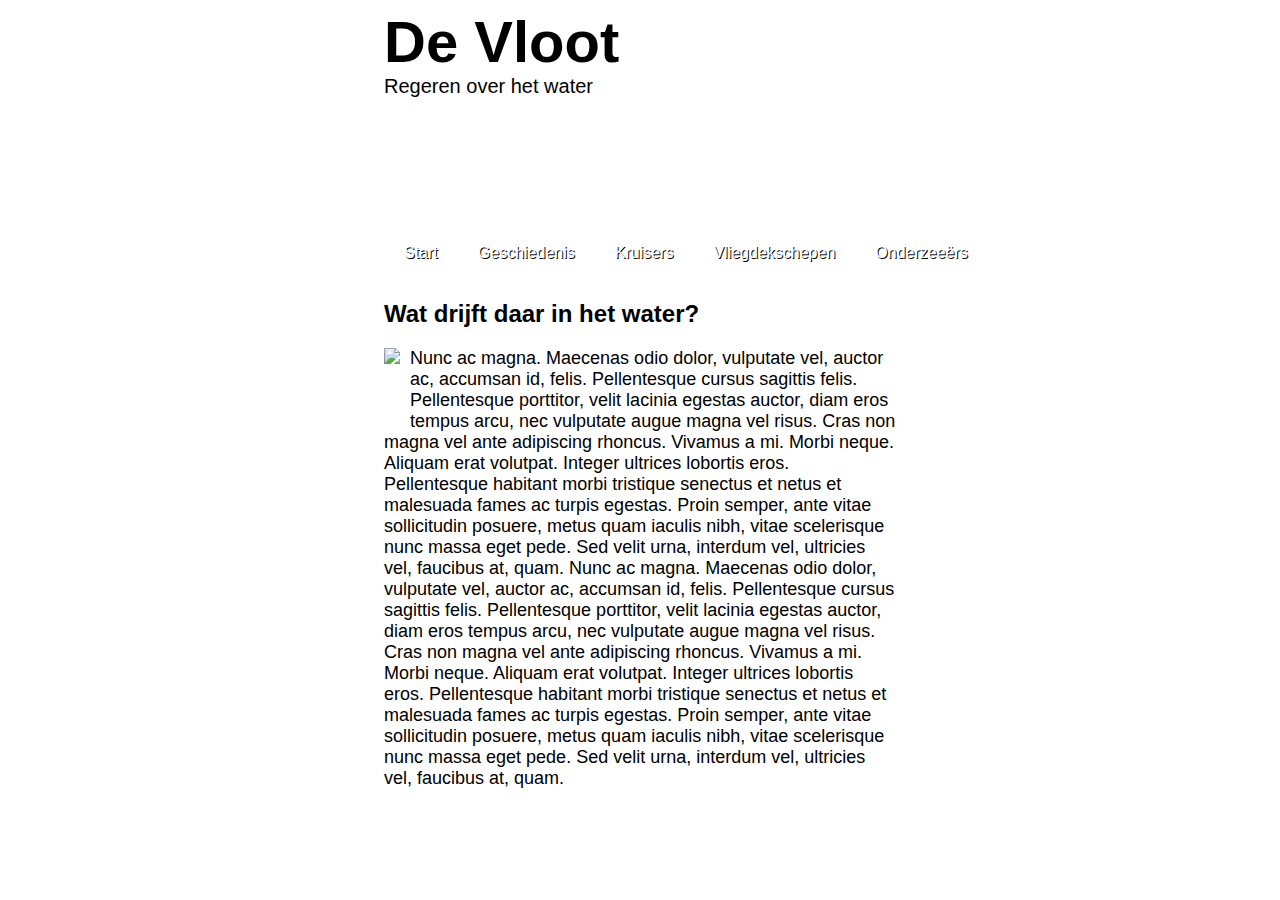
==== index.html @ aebbb377 "+Eerste 2 paginas toegevoegd." ====
<!DOCTYPE html>
<html>
<head>
	<title>De vloot</title>
	<meta charset="utf-8">
	<link rel="stylesheet" href="css/style.css">
</head>
<body>
	<section class="Test">
	<h1 id="vloot">De Vloot</h1>
	<p id="vloot2">Regeren over het water</p>		 
	<ul class="top-menu">
		<nav class="Bar">
			<li><a href="index.html">Start</a></li>	
			<li><a href="Geschiedenis.html">Geschiedenis</a></li>
			<li><a href="Kruisers.html">Kruisers</a></li>
			<li><a href="Vliegdekschepen.html">Vliegdekschepen</a></li>
			<li><a href="img/Onderzeeërs.html">Onderzeeërs</a></li>
		</nav>
	</ul>
	</section>
	<h2>Wat drijft daar in het water?</h2>
	<p id="text"><img src="img/vloot0.jpg" class="top-left">Nunc ac magna. Maecenas odio dolor, vulputate vel, auctor ac, accumsan id, felis. Pellentesque cursus sagittis felis. Pellentesque porttitor, velit lacinia egestas auctor, diam eros tempus arcu, nec vulputate augue magna vel risus. Cras non magna vel ante adipiscing rhoncus. Vivamus a mi. Morbi neque. Aliquam erat volutpat. Integer ultrices lobortis eros. Pellentesque habitant morbi tristique senectus et netus et malesuada fames ac turpis egestas. Proin semper, ante vitae sollicitudin posuere, metus quam iaculis nibh, vitae scelerisque nunc massa eget pede. Sed velit urna, interdum vel, ultricies vel, faucibus at, quam. Nunc ac magna. Maecenas odio dolor, vulputate vel, auctor ac, accumsan id, felis. Pellentesque cursus sagittis felis. Pellentesque porttitor, velit lacinia egestas auctor, diam eros tempus arcu, nec vulputate augue magna vel risus. Cras non magna vel ante adipiscing rhoncus. Vivamus a mi. Morbi neque. Aliquam erat volutpat. Integer ultrices lobortis eros. Pellentesque habitant morbi tristique senectus et netus et malesuada fames ac turpis egestas. Proin semper, ante vitae sollicitudin posuere, metus quam iaculis nibh, vitae scelerisque nunc massa eget pede. Sed velit urna, interdum vel, ultricies vel, faucibus at, quam.</p>
</body>
</html>
---- css/style.css ----
.top-menu {
    list-style-type: none;
    margin-left: 0%;
    padding: 0;
    overflow: hidden;
    width: 650px
} 

.top-left{
    float: left;
    margin-right: 10px;
    margin-bottom: 50px;
}
p{
    font-size: 18px;
}
nav.Bar li{
    float: left;
}

nav.Bar li a{
    display: block;
    color: #FFFFFF;
    text-align: center;
    padding: 20px;
    padding-top: 130px; 
    text-decoration: none;
    text-align: center;
    text-shadow: 1px 1px #000000;
}

body{
    margin-left: 30%;
    margin-right: 30%;
    font-family: sans-serif;
}

section.Test{
    background-image: url("grfx/header.jpg");
    margin: 0px;
    padding: 0px;
    width: 800px;
    height: 272px;
}

#vloot{
    font-size: 58px;
    padding-bottom: 0px;
    margin: 0px;
}

#vloot2{
    font-size: 20px;
    padding-top: 0px;
    margin: 0px;
}

#onderzeer1{
    float: left;
    margin-right: 10px;
    margin-bottom: 25px;
}

#onderzeer2{
    float: right;
    margin: 0px 0px 20px 20px;
}

#onderzeer3{
    float: left;
}
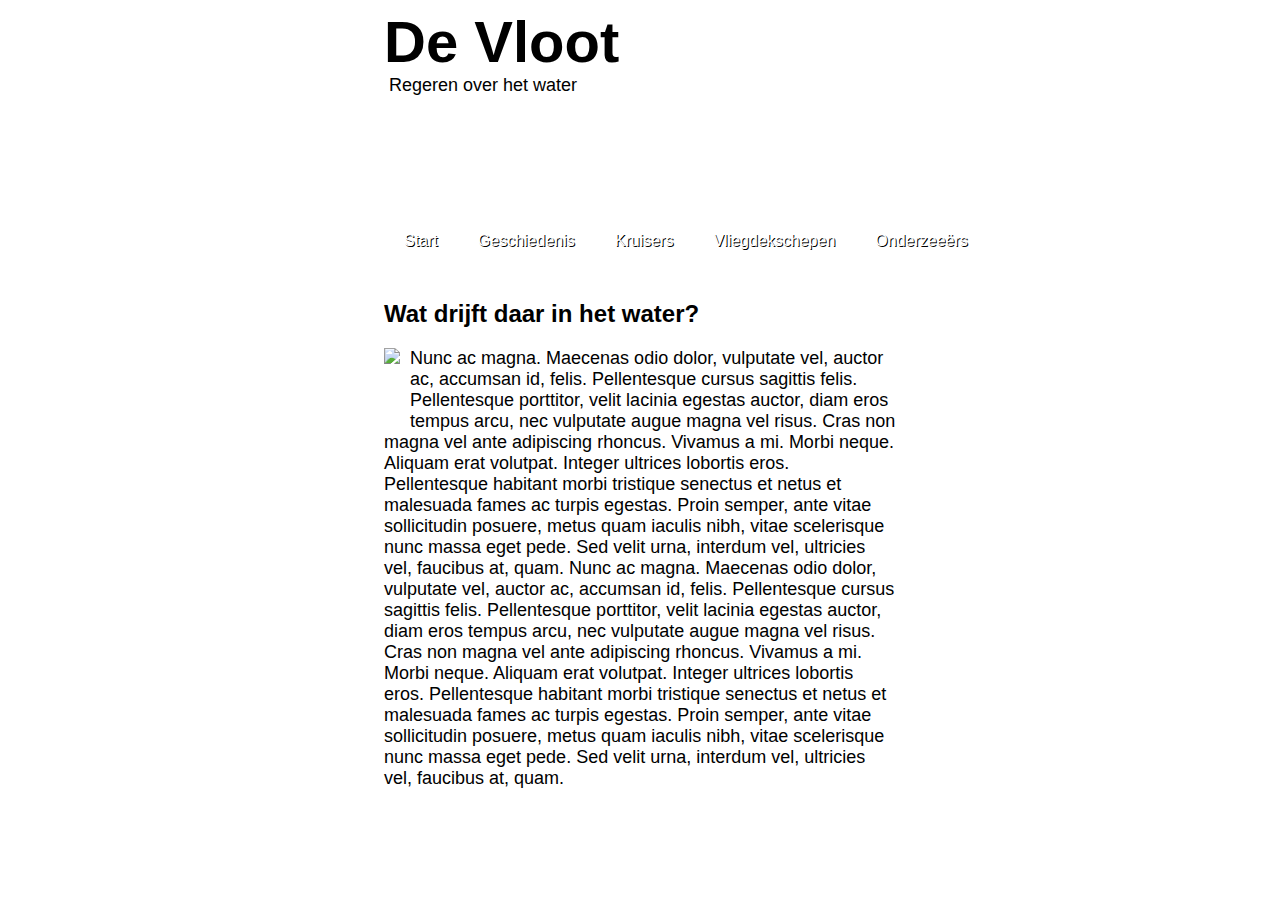
==== commit 2daef5c9: "Alle pagins aangemaakt" ====
--- a/index.html
+++ b/index.html
@@ -6,20 +6,18 @@
 	<link rel="stylesheet" href="css/style.css">
 </head>
 <body>
-	<section class="Test">
-	<h1 id="vloot">De Vloot</h1>
-	<p id="vloot2">Regeren over het water</p>		 
-	<ul class="top-menu">
-		<nav class="Bar">
+	<section class="Header">
+	<h1 id="devloot">De Vloot</h1>
+	<p id="regeren">Regeren over het water</p>		 
+		<ul class=Bar>
 			<li><a href="index.html">Start</a></li>	
 			<li><a href="Geschiedenis.html">Geschiedenis</a></li>
 			<li><a href="Kruisers.html">Kruisers</a></li>
 			<li><a href="Vliegdekschepen.html">Vliegdekschepen</a></li>
 			<li><a href="img/Onderzeeërs.html">Onderzeeërs</a></li>
-		</nav>
-	</ul>
+		</ul>
 	</section>
 	<h2>Wat drijft daar in het water?</h2>
-	<p id="text"><img src="img/vloot0.jpg" class="top-left">Nunc ac magna. Maecenas odio dolor, vulputate vel, auctor ac, accumsan id, felis. Pellentesque cursus sagittis felis. Pellentesque porttitor, velit lacinia egestas auctor, diam eros tempus arcu, nec vulputate augue magna vel risus. Cras non magna vel ante adipiscing rhoncus. Vivamus a mi. Morbi neque. Aliquam erat volutpat. Integer ultrices lobortis eros. Pellentesque habitant morbi tristique senectus et netus et malesuada fames ac turpis egestas. Proin semper, ante vitae sollicitudin posuere, metus quam iaculis nibh, vitae scelerisque nunc massa eget pede. Sed velit urna, interdum vel, ultricies vel, faucibus at, quam. Nunc ac magna. Maecenas odio dolor, vulputate vel, auctor ac, accumsan id, felis. Pellentesque cursus sagittis felis. Pellentesque porttitor, velit lacinia egestas auctor, diam eros tempus arcu, nec vulputate augue magna vel risus. Cras non magna vel ante adipiscing rhoncus. Vivamus a mi. Morbi neque. Aliquam erat volutpat. Integer ultrices lobortis eros. Pellentesque habitant morbi tristique senectus et netus et malesuada fames ac turpis egestas. Proin semper, ante vitae sollicitudin posuere, metus quam iaculis nibh, vitae scelerisque nunc massa eget pede. Sed velit urna, interdum vel, ultricies vel, faucibus at, quam.</p>
+		<p id="text"><img src="img/vloot0.jpg" class="top-left">Nunc ac magna. Maecenas odio dolor, vulputate vel, auctor ac, accumsan id, felis. Pellentesque cursus sagittis felis. Pellentesque porttitor, velit lacinia egestas auctor, diam eros tempus arcu, nec vulputate augue magna vel risus. Cras non magna vel ante adipiscing rhoncus. Vivamus a mi. Morbi neque. Aliquam erat volutpat. Integer ultrices lobortis eros. Pellentesque habitant morbi tristique senectus et netus et malesuada fames ac turpis egestas. Proin semper, ante vitae sollicitudin posuere, metus quam iaculis nibh, vitae scelerisque nunc massa eget pede. Sed velit urna, interdum vel, ultricies vel, faucibus at, quam. Nunc ac magna. Maecenas odio dolor, vulputate vel, auctor ac, accumsan id, felis. Pellentesque cursus sagittis felis. Pellentesque porttitor, velit lacinia egestas auctor, diam eros tempus arcu, nec vulputate augue magna vel risus. Cras non magna vel ante adipiscing rhoncus. Vivamus a mi. Morbi neque. Aliquam erat volutpat. Integer ultrices lobortis eros. Pellentesque habitant morbi tristique senectus et netus et malesuada fames ac turpis egestas. Proin semper, ante vitae sollicitudin posuere, metus quam iaculis nibh, vitae scelerisque nunc massa eget pede. Sed velit urna, interdum vel, ultricies vel, faucibus at, quam.</p>
 </body>
 </html>
--- a/css/style.css
+++ b/css/style.css
@@ -1,32 +1,7 @@
-.top-menu {
-    list-style-type: none;
-    margin-left: 0%;
-    padding: 0;
-    overflow: hidden;
-    width: 650px
-} 
-
 .top-left{
     float: left;
     margin-right: 10px;
     margin-bottom: 50px;
-}
-p{
-    font-size: 18px;
-}
-nav.Bar li{
-    float: left;
-}
-
-nav.Bar li a{
-    display: block;
-    color: #FFFFFF;
-    text-align: center;
-    padding: 20px;
-    padding-top: 130px; 
-    text-decoration: none;
-    text-align: center;
-    text-shadow: 1px 1px #000000;
 }
 
 body{
@@ -35,37 +10,116 @@
     font-family: sans-serif;
 }
 
-section.Test{
+p{
+    font-size: 18px;
+}
+
+.Bar{
+    list-style-type: none;
+    margin-left: 0%;
+    padding: 0;
+    overflow: hidden;
+    width: 650px
+} 
+
+.Bar li{
+    float: left;
+}
+
+.Bar li a{
+    display: block;
+    color: #FFFFFF;
+    text-align: center;
+    padding: 20px;
+    padding-top: 120px; 
+    text-decoration: none;
+    text-align: center;
+    text-shadow: 1px 1px #000000;
+}
+
+.Bar li a:hover {
+    color: rgb(169, 213, 212);
+}
+
+section.Header{
     background-image: url("grfx/header.jpg");
     margin: 0px;
     padding: 0px;
     width: 800px;
     height: 272px;
 }
+#regeren{
+    margin: 0px 0px 0px 5px;
+    padding: 0px;
+}
 
-#vloot{
+#devloot{
     font-size: 58px;
     padding-bottom: 0px;
     margin: 0px;
 }
 
-#vloot2{
-    font-size: 20px;
-    padding-top: 0px;
-    margin: 0px;
-}
-
-#onderzeer1{
+#vloot1{
     float: left;
     margin-right: 10px;
     margin-bottom: 25px;
 }
 
-#onderzeer2{
+#vloot2{
     float: right;
     margin: 0px 0px 20px 20px;
 }
 
-#onderzeer3{
+#vloot3{
     float: left;
+    margin-right: 20px;
+}
+
+#vloot4{
+    float: left;
+    margin: 0px 10px 15px 0px;
+}
+
+#vloot5{
+    float: right;
+}
+
+#vloot6{
+    float: left;
+    margin-right: 10px;
+}
+
+#vloot7{
+    float: left;
+    margin-right: 10px;
+}
+
+#vloot8{
+    float: left;
+    height: 200px;
+    width: 200px;
+    padding-right: 180px; 
+}
+
+#vloot9{
+    float: right;
+    height: 200px;
+    width: 200px;
+    margin-left: 500px;
+}
+
+#vloot10{
+    float: left;
+    height: 200px;
+    width: 200px;
+}
+
+#vloot11{
+    float: left;
+    margin: 0px 20px 20px 10px;
+}
+
+#vloot12{
+    margin: 4px 4px 4px 20px;
+    float: right;
 }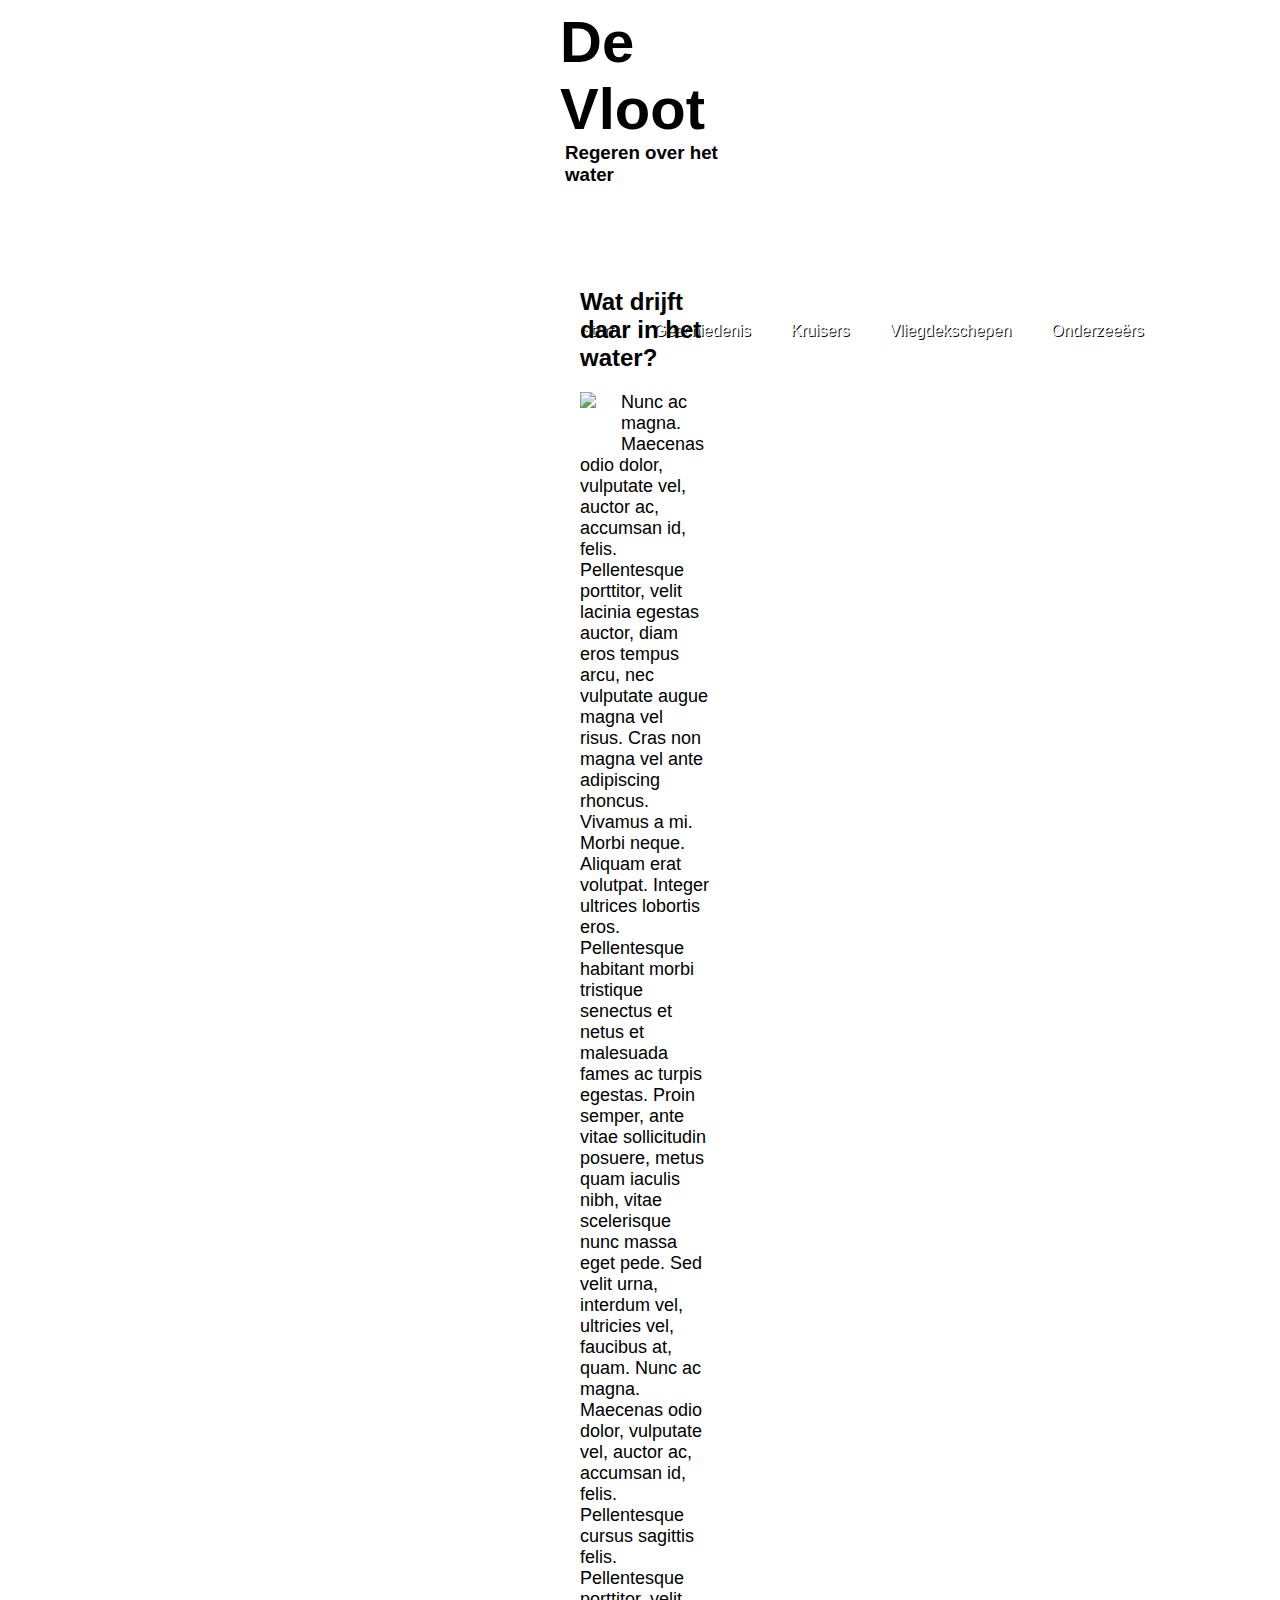
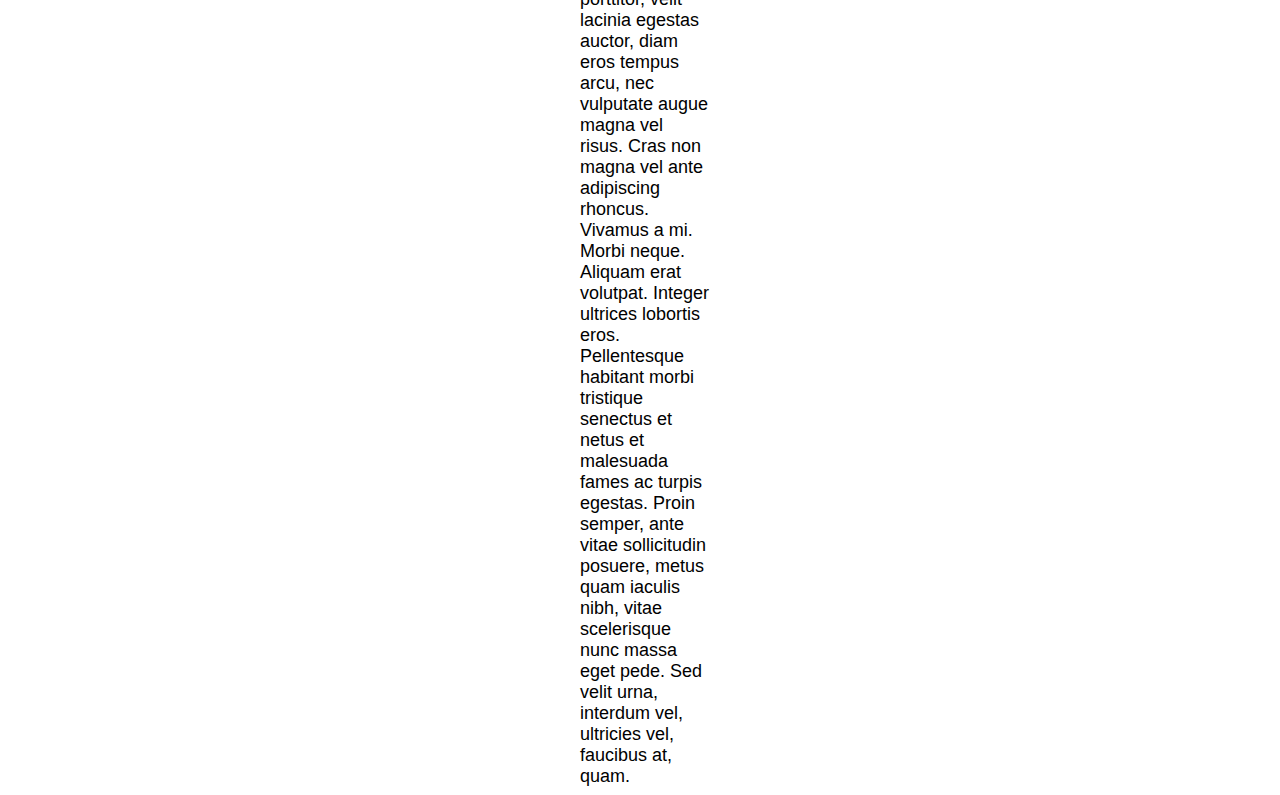
==== commit 8343c055: "Achtergrond toegevoegd" ====
--- a/index.html
+++ b/index.html
@@ -1,23 +1,24 @@
 <!DOCTYPE html>
 <html>
-<head>
-	<title>De vloot</title>
-	<meta charset="utf-8">
-	<link rel="stylesheet" href="css/style.css">
-</head>
-<body>
-	<section class="Header">
-	<h1 id="devloot">De Vloot</h1>
-	<p id="regeren">Regeren over het water</p>		 
-		<ul class=Bar>
-			<li><a href="index.html">Start</a></li>	
-			<li><a href="Geschiedenis.html">Geschiedenis</a></li>
-			<li><a href="Kruisers.html">Kruisers</a></li>
-			<li><a href="Vliegdekschepen.html">Vliegdekschepen</a></li>
-			<li><a href="img/Onderzeeërs.html">Onderzeeërs</a></li>
-		</ul>
-	</section>
-	<h2>Wat drijft daar in het water?</h2>
-		<p id="text"><img src="img/vloot0.jpg" class="top-left">Nunc ac magna. Maecenas odio dolor, vulputate vel, auctor ac, accumsan id, felis. Pellentesque cursus sagittis felis. Pellentesque porttitor, velit lacinia egestas auctor, diam eros tempus arcu, nec vulputate augue magna vel risus. Cras non magna vel ante adipiscing rhoncus. Vivamus a mi. Morbi neque. Aliquam erat volutpat. Integer ultrices lobortis eros. Pellentesque habitant morbi tristique senectus et netus et malesuada fames ac turpis egestas. Proin semper, ante vitae sollicitudin posuere, metus quam iaculis nibh, vitae scelerisque nunc massa eget pede. Sed velit urna, interdum vel, ultricies vel, faucibus at, quam. Nunc ac magna. Maecenas odio dolor, vulputate vel, auctor ac, accumsan id, felis. Pellentesque cursus sagittis felis. Pellentesque porttitor, velit lacinia egestas auctor, diam eros tempus arcu, nec vulputate augue magna vel risus. Cras non magna vel ante adipiscing rhoncus. Vivamus a mi. Morbi neque. Aliquam erat volutpat. Integer ultrices lobortis eros. Pellentesque habitant morbi tristique senectus et netus et malesuada fames ac turpis egestas. Proin semper, ante vitae sollicitudin posuere, metus quam iaculis nibh, vitae scelerisque nunc massa eget pede. Sed velit urna, interdum vel, ultricies vel, faucibus at, quam.</p>
-</body>
+	<head>
+		<title>De vloot</title>
+		<meta charset="utf-8">
+		<link rel="stylesheet" href="css/style.css">
+	</head>
+	<body>
+		<section class="Header">
+			<h1 id="devloot">De Vloot</h1>
+			<h3 id="regeren">Regeren over het water</h3>		 
+				<ul class=Bar>
+					<li><a href="index.html">Start</a></li>	
+					<li><a href="Geschiedenis.html">Geschiedenis</a></li>
+					<li><a href="Kruisers.html">Kruisers</a></li>
+					<li><a href="Vliegdekschepen.html">Vliegdekschepen</a></li>
+					<li><a href="img/Onderzeeërs.html">Onderzeeërs</a></li>
+				</ul>
+		</section>
+		<h2 class="kop">Wat drijft daar in het water?</h2>
+			<p><img src="img/vloot0.jpg" id="vloot0">Nunc ac magna. Maecenas odio dolor, vulputate vel, auctor ac, accumsan id, felis. Pellentesque porttitor, velit lacinia egestas auctor, diam eros tempus arcu, nec vulputate augue magna vel risus. Cras non magna vel ante adipiscing rhoncus. Vivamus a mi. Morbi neque. Aliquam erat volutpat. Integer ultrices lobortis eros. Pellentesque habitant morbi tristique senectus et netus et malesuada fames ac turpis egestas. Proin semper, ante vitae sollicitudin posuere, metus quam iaculis nibh, vitae scelerisque nunc massa eget pede. Sed velit urna, interdum vel, ultricies vel, faucibus at, quam. Nunc ac magna. Maecenas odio dolor, vulputate vel, auctor ac, accumsan id, felis. Pellentesque cursus sagittis felis. Pellentesque porttitor, velit lacinia egestas auctor, diam eros tempus arcu, nec vulputate augue magna vel risus. Cras non magna vel ante adipiscing rhoncus. Vivamus a mi. Morbi neque. Aliquam erat volutpat. Integer ultrices lobortis eros. Pellentesque habitant morbi tristique senectus et netus et malesuada fames ac turpis egestas. Proin semper, ante vitae sollicitudin posuere, metus quam iaculis nibh, vitae scelerisque nunc massa eget pede. Sed velit urna, interdum vel, ultricies vel, faucibus at, quam.
+			</p>
+	</body>
 </html>
--- a/css/style.css
+++ b/css/style.css
@@ -1,17 +1,23 @@
-.top-left{
-    float: left;
-    margin-right: 10px;
-    margin-bottom: 50px;
-}
-
 body{
-    margin-left: 30%;
-    margin-right: 30%;
+    margin-left: 560px;
+    margin-right: 560px;
     font-family: sans-serif;
+    background: url("grfx/bg.png");
+    background-repeat: repeat-x;
 }
 
 p{
     font-size: 18px;
+    margin: 0px 0px 0px 0px;
+    padding-left: 20px;
+    padding-right: 10px;
+    background-color: white;
+}
+
+.kop{
+    background-color: white;
+    margin: 0px;
+    padding: 20px 0px 20px 20px;
 }
 
 .Bar{
@@ -43,10 +49,12 @@
 
 section.Header{
     background-image: url("grfx/header.jpg");
-    margin: 0px;
+    margin: auto;
     padding: 0px;
-    width: 800px;
-    height: 272px;
+    height: 260px;
+    width: 100%;
+    display: block;
+    
 }
 #regeren{
     margin: 0px 0px 0px 5px;
@@ -57,6 +65,13 @@
     font-size: 58px;
     padding-bottom: 0px;
     margin: 0px;
+}
+
+#vloot0{
+    float: left;
+    padding-left: 0px;
+    margin-right: 25px;
+    margin-bottom: 35px;
 }
 
 #vloot1{
@@ -96,16 +111,15 @@
 
 #vloot8{
     float: left;
-    height: 200px;
-    width: 200px;
-    padding-right: 180px; 
+    height: 260px;
+    width: 625px;
+    margin-bottom: 20px;
 }
 
 #vloot9{
     float: right;
     height: 200px;
     width: 200px;
-    margin-left: 500px;
 }
 
 #vloot10{
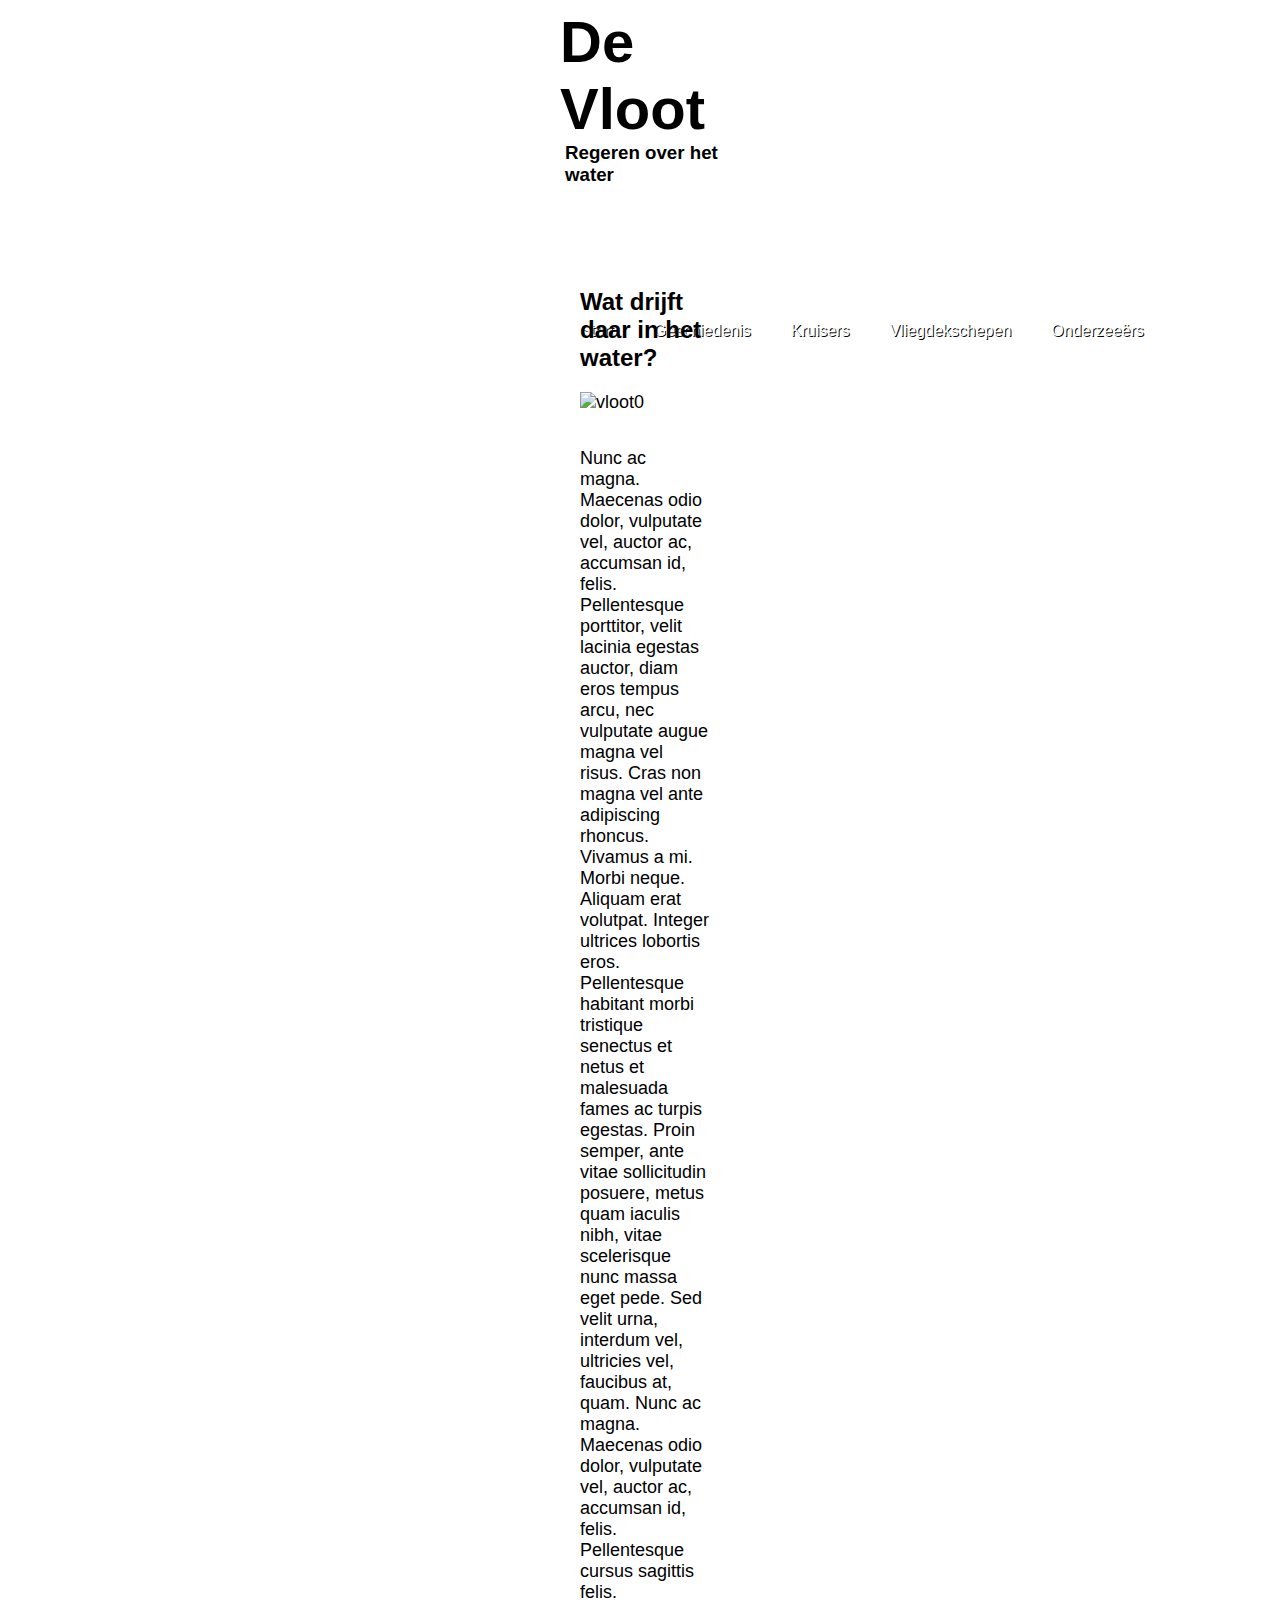
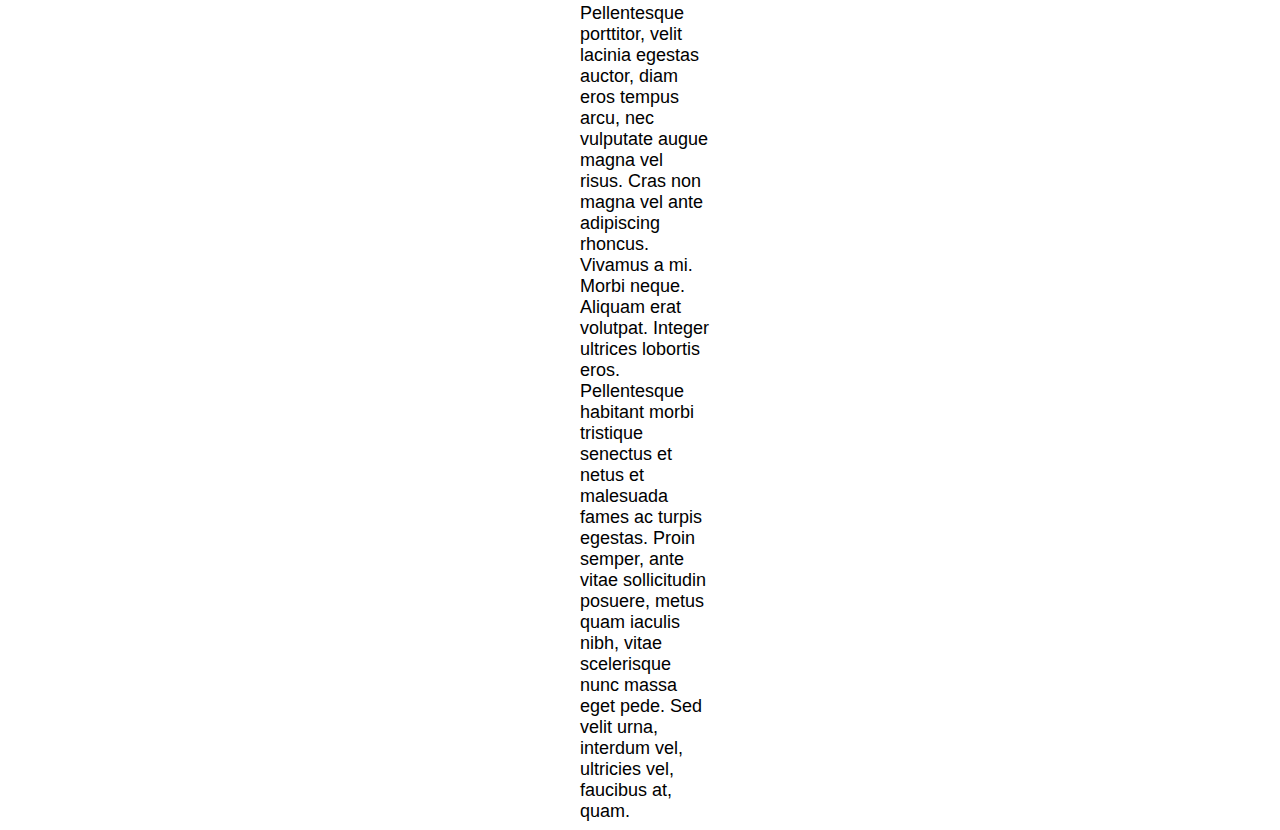
==== commit 865fe0ef: "Text verbeterd" ====
--- a/index.html
+++ b/index.html
@@ -18,7 +18,7 @@
 				</ul>
 		</section>
 		<h2 class="kop">Wat drijft daar in het water?</h2>
-			<p><img src="img/vloot0.jpg" id="vloot0">Nunc ac magna. Maecenas odio dolor, vulputate vel, auctor ac, accumsan id, felis. Pellentesque porttitor, velit lacinia egestas auctor, diam eros tempus arcu, nec vulputate augue magna vel risus. Cras non magna vel ante adipiscing rhoncus. Vivamus a mi. Morbi neque. Aliquam erat volutpat. Integer ultrices lobortis eros. Pellentesque habitant morbi tristique senectus et netus et malesuada fames ac turpis egestas. Proin semper, ante vitae sollicitudin posuere, metus quam iaculis nibh, vitae scelerisque nunc massa eget pede. Sed velit urna, interdum vel, ultricies vel, faucibus at, quam. Nunc ac magna. Maecenas odio dolor, vulputate vel, auctor ac, accumsan id, felis. Pellentesque cursus sagittis felis. Pellentesque porttitor, velit lacinia egestas auctor, diam eros tempus arcu, nec vulputate augue magna vel risus. Cras non magna vel ante adipiscing rhoncus. Vivamus a mi. Morbi neque. Aliquam erat volutpat. Integer ultrices lobortis eros. Pellentesque habitant morbi tristique senectus et netus et malesuada fames ac turpis egestas. Proin semper, ante vitae sollicitudin posuere, metus quam iaculis nibh, vitae scelerisque nunc massa eget pede. Sed velit urna, interdum vel, ultricies vel, faucibus at, quam.
+			<p><img src="img/vloot0.jpg" alt="vloot0" id="vloot0">Nunc ac magna. Maecenas odio dolor, vulputate vel, auctor ac, accumsan id, felis. Pellentesque porttitor, velit lacinia egestas auctor, diam eros tempus arcu, nec vulputate augue magna vel risus. Cras non magna vel ante adipiscing rhoncus. Vivamus a mi. Morbi neque. Aliquam erat volutpat. Integer ultrices lobortis eros. Pellentesque habitant morbi tristique senectus et netus et malesuada fames ac turpis egestas. Proin semper, ante vitae sollicitudin posuere, metus quam iaculis nibh, vitae scelerisque nunc massa eget pede. Sed velit urna, interdum vel, ultricies vel, faucibus at, quam. Nunc ac magna. Maecenas odio dolor, vulputate vel, auctor ac, accumsan id, felis. Pellentesque cursus sagittis felis. Pellentesque porttitor, velit lacinia egestas auctor, diam eros tempus arcu, nec vulputate augue magna vel risus. Cras non magna vel ante adipiscing rhoncus. Vivamus a mi. Morbi neque. Aliquam erat volutpat. Integer ultrices lobortis eros. Pellentesque habitant morbi tristique senectus et netus et malesuada fames ac turpis egestas. Proin semper, ante vitae sollicitudin posuere, metus quam iaculis nibh, vitae scelerisque nunc massa eget pede. Sed velit urna, interdum vel, ultricies vel, faucibus at, quam.
 			</p>
 	</body>
 </html>
--- a/css/style.css
+++ b/css/style.css
@@ -15,9 +15,9 @@
 }
 
 .kop{
-    background-color: white;
     margin: 0px;
     padding: 20px 0px 20px 20px;
+    background-color: white;
 }
 
 .Bar{
@@ -48,12 +48,12 @@
 }
 
 section.Header{
-    background-image: url("grfx/header.jpg");
+    display: block;
+    height: 260px;
+    width: 100%;
     margin: auto;
     padding: 0px;
-    height: 260px;
-    width: 100%;
-    display: block;
+    background-image: url("grfx/header.jpg");
     
 }
 #regeren{
